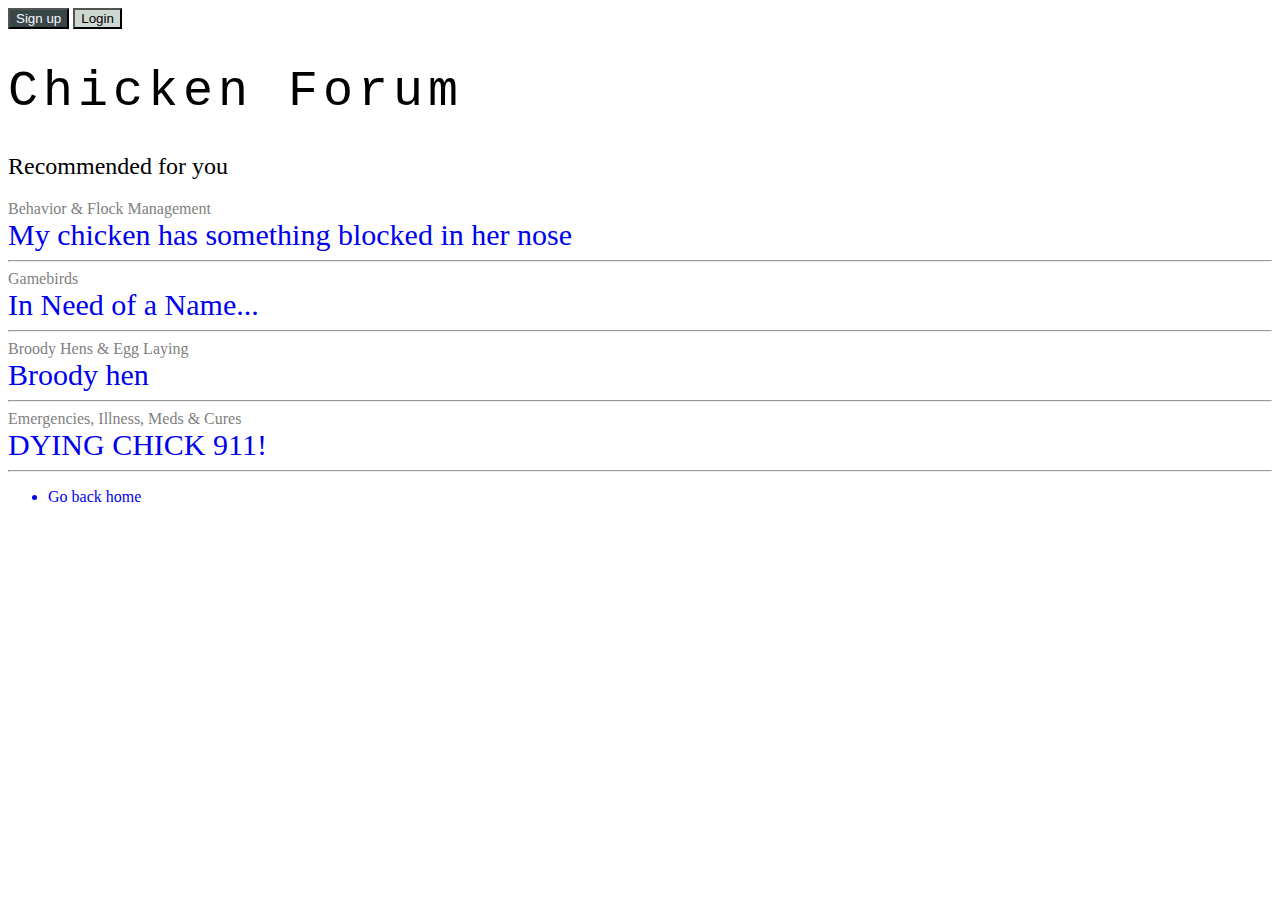
==== ChickenForum.html @ cce6dfed "Initial commit" ====
<!DOCTYPE html>
<html lang="en">

<head>
    <meta charset="UTF-8">
    <meta http-equiv="X-UA-Compatible" content="IE=edge">
    <meta name="viewport" content="width=device-width, initial-scale=1.0">
    <title>Chicken Forum</title>
    <link rel="stylesheet" href="styles/app.css">
</head>

<body>
    <header>
        <form action="Subscribe.html">
            <!-- <input type="text" name="search" placeholder="Search Community"> -->
            <button id="signup">Sign up</button>
            <button>Login</button>
        </form>
    </header>
    <main>
        <h1>Chicken Forum</h1>

        <h2>Recommended for you</h2>
        <section class="post">
            <div>
                <a class="tags" href="https://www.chickenforum.com/forums/behavior-flock-management.13/">Behavior &
                    Flock
                    Management</a>
            </div>
            <div>
                <a class="link"
                    href="https://www.chickenforum.com/threads/my-chicken-has-something-blocked-in-her-nose.16468/">My
                    chicken has something blocked in her nose</a>
            </div>
        </section>
        <hr>
        <section class="post">
            <div>
                <a class="tags" href="https://www.chickenforum.com/forums/gamebirds.30/">Gamebirds</a>
            </div>
            <div>
                <a class="link" href="https://www.chickenforum.com/threads/in-need-of-a-name.16469/">In Need of a
                    Name...</a>
            </div>
        </section>
        <hr>
        <section class="post">
            <div>
                <a class="tags" href="https://www.chickenforum.com/forums/broody-hens-egg-laying.22/">Broody Hens & Egg
                    Laying</a>
            </div>
            <div>
                <a class="link" href="https://www.chickenforum.com/threads/broody-hen.16470/">Broody hen</a>
            </div>
        </section>
        <hr>
        <section class="post">
            <div>
                <a class="tags"
                    href="https://www.chickenforum.com/forums/emergencies-illness-meds-cures.12/">Emergencies,
                    Illness, Meds
                    & Cures</a>
            </div>
            <div>
                <a class="link" href="https://www.chickenforum.com/threads/dying-chick-911.16467/">DYING CHICK
                    911!</a>
            </div>
        </section>
        <hr>
    </main>
    <footer>
        <nav>
            <ul>
                <a href="Lesson1.html">
                    <li>Go back home</li>
                </a>
            </ul>
        </nav>
    </footer>
</body>

</html>
---- styles/app.css ----
button{
    background-color: rgb(206, 214, 208);
}
button:hover{
    background-color: teal;
    color: whitesmoke;
}
h1,h2{
    font-weight: normal;
}
h1{
    letter-spacing: 5px;
    font-size: 50px;
    font-family: Courier New, monospace;
}
a{
    text-decoration: none;
}
a:hover{
    text-decoration: underline;
}
p{
    line-height: 2;
}
#signup{
    background-color: #394648;
    color: ghostwhite;
}
#signup:hover{
    background-color: ghostwhite;
    color: rgb(117, 31, 31);
}
.post .tags{
    color: gray;
    font-size: 16px;
}
.post .tags:hover{
    color: blue;
    text-decoration: underline;
}
.post .link{
    font-size: 30px;
}
input[type="password"]{
    color: #20A4F3;
}
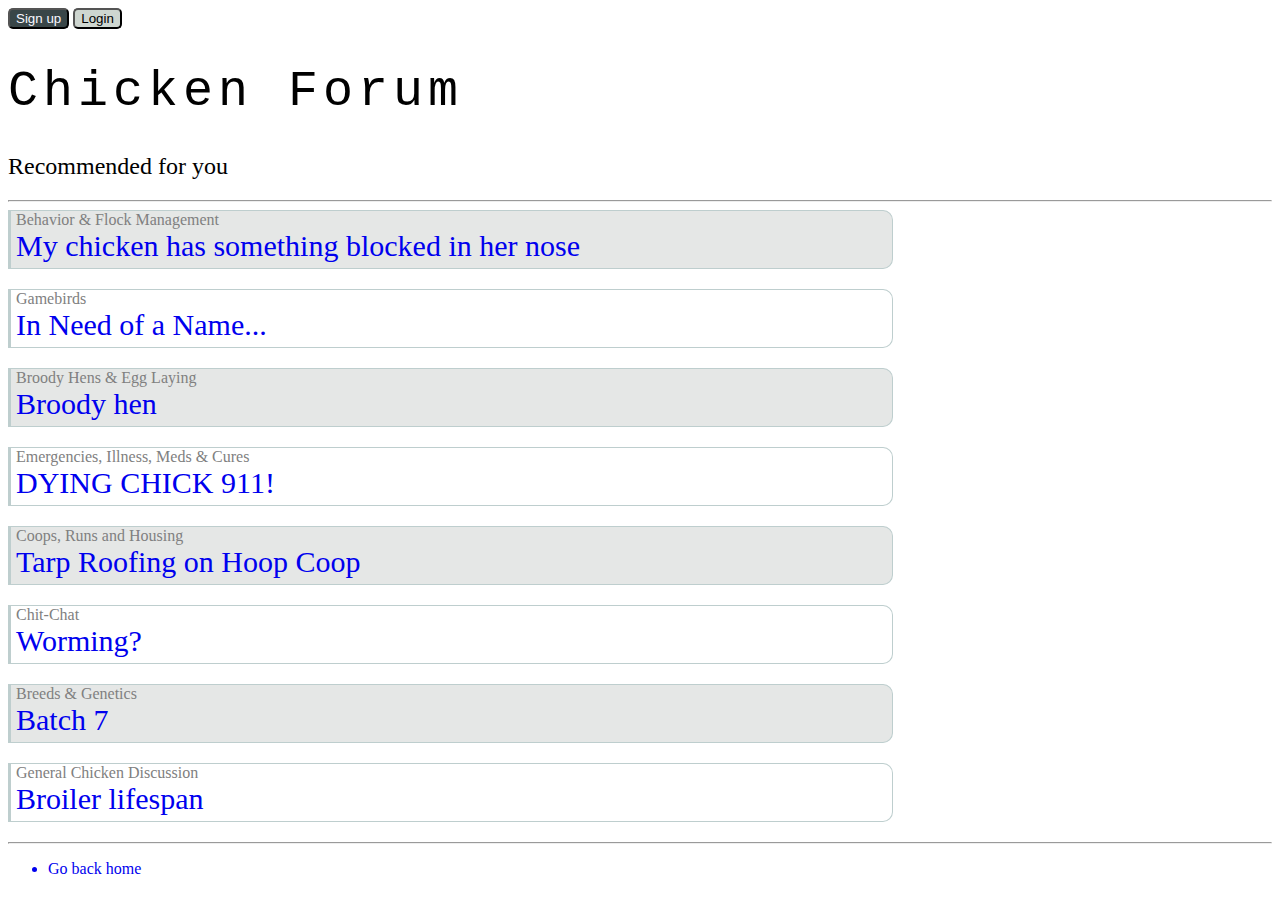
==== commit e7fa22ac: "box model" ====
--- a/ChickenForum.html
+++ b/ChickenForum.html
@@ -6,7 +6,7 @@
     <meta http-equiv="X-UA-Compatible" content="IE=edge">
     <meta name="viewport" content="width=device-width, initial-scale=1.0">
     <title>Chicken Forum</title>
-    <link rel="stylesheet" href="styles/app.css">
+    <link rel="stylesheet" href="css/app.css">
 </head>
 
 <body>
@@ -21,6 +21,7 @@
         <h1>Chicken Forum</h1>
 
         <h2>Recommended for you</h2>
+        <hr>
         <section class="post">
             <div>
                 <a class="tags" href="https://www.chickenforum.com/forums/behavior-flock-management.13/">Behavior &
@@ -33,7 +34,7 @@
                     chicken has something blocked in her nose</a>
             </div>
         </section>
-        <hr>
+        <!-- <hr> -->
         <section class="post">
             <div>
                 <a class="tags" href="https://www.chickenforum.com/forums/gamebirds.30/">Gamebirds</a>
@@ -43,7 +44,7 @@
                     Name...</a>
             </div>
         </section>
-        <hr>
+        <!-- <hr> -->
         <section class="post">
             <div>
                 <a class="tags" href="https://www.chickenforum.com/forums/broody-hens-egg-laying.22/">Broody Hens & Egg
@@ -53,7 +54,7 @@
                 <a class="link" href="https://www.chickenforum.com/threads/broody-hen.16470/">Broody hen</a>
             </div>
         </section>
-        <hr>
+        <!-- <hr> -->
         <section class="post">
             <div>
                 <a class="tags"
@@ -64,6 +65,48 @@
             <div>
                 <a class="link" href="https://www.chickenforum.com/threads/dying-chick-911.16467/">DYING CHICK
                     911!</a>
+            </div>
+        </section>
+        <!-- <hr> -->
+        <section class="post">
+            <div>
+                <a class="tags" href="https://www.chickenforum.com/forums/coops-runs-and-housing.16/">Coops, Runs and
+                    Housing</a>
+            </div>
+            <div>
+                <a class="link" href="https://www.chickenforum.com/threads/tarp-roofing-on-hoop-coop.16472/">Tarp
+                    Roofing on Hoop Coop</a>
+            </div>
+        </section>
+        <!-- <hr> -->
+        <section class="post">
+            <div>
+                <a class="tags" href="https://www.chickenforum.com/forums/chit-chat.34/">Chit-Chat</a>
+            </div>
+            <div>
+                <a class="link" href="https://www.chickenforum.com/threads/worming.16473/">Worming?
+                </a>
+            </div>
+        </section>
+        <!-- <hr> -->
+        <section class="post">
+            <div>
+                <a class="tags" href="https://www.chickenforum.com/forums/breeds-genetics.31/">Breeds & Genetics</a>
+            </div>
+            <div>
+                <a class="link" href="https://www.chickenforum.com/threads/batch-7.16474/">Batch 7
+                </a>
+            </div>
+        </section>
+        <!-- <hr> -->
+        <section class="post">
+            <div>
+                <a class="tags" href="https://www.chickenforum.com/forums/general-chicken-discussion.10/">General
+                    Chicken Discussion</a>
+            </div>
+            <div>
+                <a class="link" href="https://www.chickenforum.com/threads/broiler-lifespan.16453/">Broiler lifespan
+                </a>
             </div>
         </section>
         <hr>
--- a/css/app.css
+++ b/css/app.css
@@ -0,0 +1,73 @@
+button{
+    background-color: rgb(206, 214, 208);
+    border-radius: 5px;
+}
+button:hover{
+    background-color: teal;
+    color: whitesmoke;
+}
+h1,h2{
+    font-weight: normal;
+}
+h1{
+    letter-spacing: 5px;
+    font-size: 50px;
+    font-family: Courier New, monospace;
+}
+a{
+    text-decoration: none;
+}
+a:hover{
+    text-decoration: underline;
+}
+p{
+    line-height: 2;
+}
+#signup{
+    background-color: #394648;
+    color: ghostwhite;
+}
+#signup:hover{
+    background-color: ghostwhite;
+    color: rgb(117, 31, 31);
+}
+/* Box Model */
+.post{
+    width: 70%;
+    height: 100%;
+    border: 1px solid #becece;
+    box-sizing: border-box;
+    border-left-width: 3px;
+    border-radius: 0px 10px 10px 0px;
+    padding: 0 0 5px 5px;
+    margin: 0 0 20px 0;
+}
+.post .tags{
+    color: gray;
+    font-size: 16px;
+}
+.post .tags:hover{
+    color: blue;
+    text-decoration: underline;
+}
+/* Child Combinator */
+.post .link{
+    font-size: 30px;
+}
+input[type="password"]{
+    color: #20A4F3;
+}
+input[type="radio"]:checked{
+    box-shadow: 0 0 0 1px rgb(85, 26, 4);
+}
+/* Adjacent Combinator */
+input[type="radio"]:checked + label{
+    color:rgb(226, 3, 3);
+}
+.post:nth-of-type(2n-1){
+    background-color: #E5E7E6;
+}
+p::selection{
+    background-color: #fcbf49;
+}
+
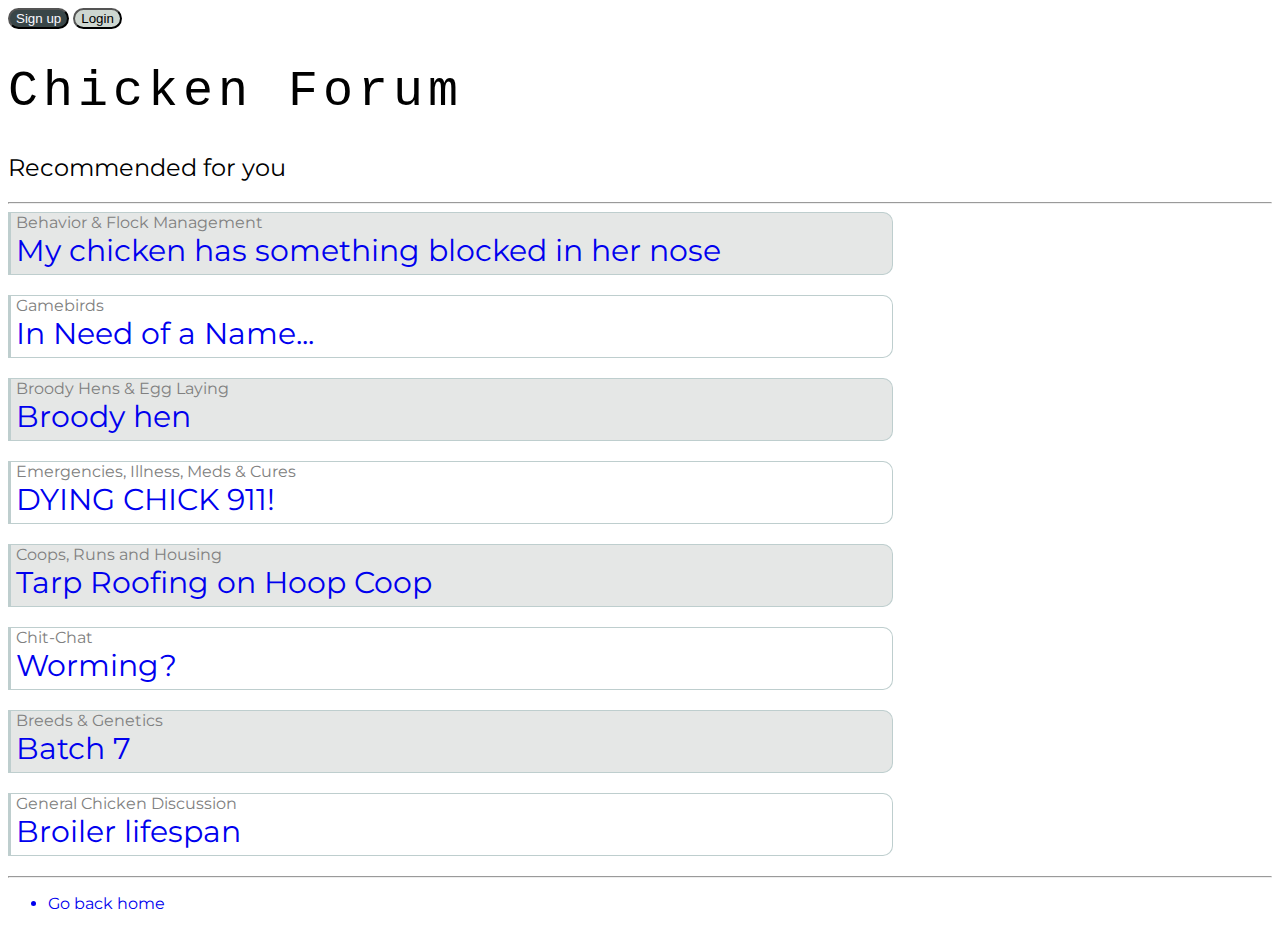
==== commit 6a4455e7: "Unsaved changes" ====
--- a/ChickenForum.html
+++ b/ChickenForum.html
@@ -6,6 +6,7 @@
     <meta http-equiv="X-UA-Compatible" content="IE=edge">
     <meta name="viewport" content="width=device-width, initial-scale=1.0">
     <title>Chicken Forum</title>
+    <link href="https://fonts.googleapis.com/css2?family=Montserrat&display=swap" rel="stylesheet">
     <link rel="stylesheet" href="css/app.css">
 </head>
 
--- a/css/app.css
+++ b/css/app.css
@@ -1,10 +1,19 @@
+body{
+    background-image: url("https://www.solidbackgrounds.com/images/950x350/950x350-pale-goldenrod-solid-color-background.jpg");
+    font-family: 'New Tegomin', 'Montserrat',serif;
+}
 button{
     background-color: rgb(206, 214, 208);
-    border-radius: 5px;
+    border-radius: 1em;
+    transition: background-color 0.1s ease-in, color 0.1s ease-in, transform 0.1s ease-in, box-shadow 0.1s ease-in;
 }
 button:hover{
     background-color: teal;
     color: whitesmoke;
+    transform: translateY(-2px);
+    /* box-shadow: x y blur skew color */
+    box-shadow: 0 1px 2px 1px #394648;
+    cursor: pointer;
 }
 h1,h2{
     font-weight: normal;
@@ -12,13 +21,14 @@
 h1{
     letter-spacing: 5px;
     font-size: 50px;
-    font-family: Courier New, monospace;
+    font-family: 'Courier New', monospace;
 }
 a{
     text-decoration: none;
 }
 a:hover{
     text-decoration: underline;
+    font-size: medium;
 }
 p{
     line-height: 2;
@@ -47,8 +57,10 @@
     font-size: 16px;
 }
 .post .tags:hover{
-    color: blue;
+    /* color: blue; */
+    font-weight: bold;
     text-decoration: underline;
+    font-size: large;
 }
 /* Child Combinator */
 .post .link{
@@ -58,7 +70,7 @@
     color: #20A4F3;
 }
 input[type="radio"]:checked{
-    box-shadow: 0 0 0 1px rgb(85, 26, 4);
+    box-shadow: 0 0 0 1px rgba(85, 26, 4, 0.479);
 }
 /* Adjacent Combinator */
 input[type="radio"]:checked + label{
@@ -71,3 +83,24 @@
     background-color: #fcbf49;
 }
 
+#rooster-fig{
+    display: inline-block;
+    width: 50%;
+    margin: 0;
+}
+#rooster-par{
+    display: inline-block;
+    width: 100%;
+    margin: 0;
+    position: absolute;
+    top: 0;
+}
+table,td,th{
+    border: 1px solid black;
+    border-collapse: collapse;
+    padding: 1em;
+}
+th{
+    background-color: rgb(228, 228, 204);
+}
+
